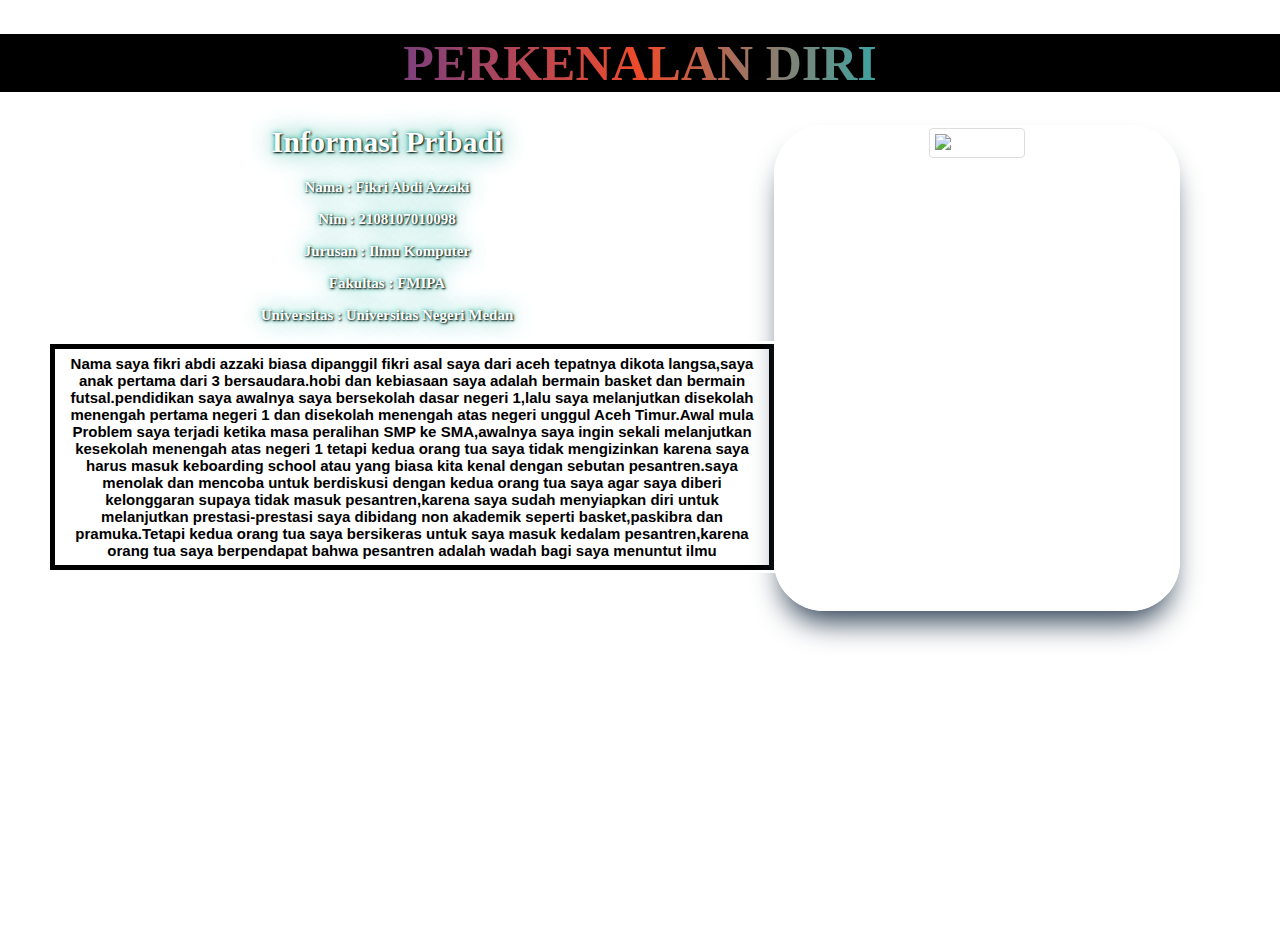
==== perkenalan_fikri/index.html @ a240f329 "update" ====
<!DOCTYPE html>
<html lang="en">
  <head>
    <meta charset="UTF-8" />
    <meta http-equiv="X-UA-Compatible" content="IE=edge" />
    <meta name="viewport" content="width=device-width, initial-scale=1.0" />
    <link rel="stylesheet" href="style.css" />
    <title>Perkenalan Diri</title>
  </head>
  <body>
    <header class="head">
      <h1>PERKENALAN DIRI</h1>
    </header>
    <div class="biodata">
      <center>
        <img class="foto" src="public/assets/img/estetik1.jpeg" alt="Foto Anda" />
      </center>
    </div>
    <div class="text">
      <h1>Informasi Pribadi</h1>
      <p>Nama : Fikri Abdi Azzaki</p>
      <p>Nim : 2108107010098</p>
      <p>Jurusan : Ilmu Komputer</p>
      <p>Fakultas : FMIPA</p>
      <p>Universitas : Universitas Negeri Medan</p>
    </div>

    <table class="table" border="1">
      <tr>
        <th>
          Nama saya fikri abdi azzaki biasa dipanggil fikri asal saya dari aceh tepatnya dikota langsa,saya anak pertama dari 3 bersaudara.hobi dan kebiasaan saya adalah bermain basket dan bermain
          futsal.pendidikan saya awalnya saya bersekolah dasar negeri 1,lalu saya melanjutkan disekolah menengah pertama negeri 1 dan disekolah menengah atas negeri unggul Aceh Timur.Awal mula Problem
          saya terjadi ketika masa peralihan SMP ke SMA,awalnya saya ingin sekali melanjutkan kesekolah menengah atas negeri 1 tetapi kedua orang tua saya tidak mengizinkan karena saya harus masuk
          keboarding school atau yang biasa kita kenal dengan sebutan pesantren.saya menolak dan mencoba untuk berdiskusi dengan kedua orang tua saya agar saya diberi kelonggaran supaya tidak masuk
          pesantren,karena saya sudah menyiapkan diri untuk melanjutkan prestasi-prestasi saya dibidang non akademik seperti basket,paskibra dan pramuka.Tetapi kedua orang tua saya bersikeras untuk
          saya masuk kedalam pesantren,karena orang tua saya berpendapat bahwa pesantren adalah wadah bagi saya menuntut ilmu
        </th>
      </tr>
    </table>
  </body>
</html>
---- perkenalan_fikri/style.css ----
body {
  height: 100vh;
  background-color: azure;
  margin: 0px;
  background: rgb(255, 255, 255);
  background-image: url(../img/Download\ wallpapers\ World\ map\,\ black\ background\,\ continents\,\ lines\ style\,\ world\ map\ concepts\ for\ desktop\ free_\ Pictures\ for\ desktop\ free.png);
}

.table {
  margin-left: 50px;
  font-family: sans-serif;
  color: #ffffff;
  border-style: double;
  margin-right: auto;
  outline-style: solid;
  margin-top: 20px;
  margin-bottom: 20px;
  border: 5px solid black;
  text-align: center;
}

.footer {
  color: #ffffff;
  background: rgb(0, 0, 0);
  text-align: center;
  bottom: 0;
  left: 0;
  position: fixed;
  width: 100%;
  text-shadow: 1px 1px 2px rgb(252, 252, 252), 0 0 25px rgba(26, 170, 146, 1), 0 0 5px rgba(26, 170, 146, 1);
}

.biodata {
  margin-bottom: auto;
  color: #ffffff;
  float: right;
  height: 480px;
  width: 400px;
  border-radius: 0px;
  -webkit-border-radius: 50px;
  -moz-border-radius: 200px;
  -ms-border-radius: 10px;
  -o-border-radius: 10px;
  margin-top: 0px;
  margin-right: 100px;
  border-style: solid;
  box-shadow: rgb(38, 57, 77) 0px 20px 30px -10px;
  background-image: url("../img/Kartun\ estetik😶_🌫️\ Iphone\ wallpaper\ cat\,\ Crazy\ wallpaper\,\ Wallpaper\ iphone\ cute.jpg");
}

.head {
  background: rgb(0, 0, 0);
  text-align: center;
  width: 100%;
  height: auto;
  background-size: cover;
  background-attachment: fixed;
}

header h1 {
  margin-left: auto;
  margin-right: auto;
  justify-content: center;
  width: 50%;
  font-size: 50px;
  font-weight: 600;
  color: transparent;
  background-image: linear-gradient(to right, #553c9a, #ee4b2b, #00c2cb, #ff7f50, #553c9a);
  -webkit-background-clip: text;
  background-clip: text;
  background-size: 200%;
  background-position: -200%;
  animation: animated-gradient 2s infinite alternate-reverse;
}
@keyframes animated-gradient {
  to {
    background-position: 200%;
  }
}

.foto {
  border: 1px solid #ddd;
  border-radius: 4px;
  padding: 5px;
  width: 150px;
  align-items: center;
  align-content: center;
  margin-left: auto;
  margin-right: auto;
}

th {
  border-color: #ffffff;
  font-weight: bold;
  font-size: 15px;
  color: black;
  /* text-shadow: 1px 1px 2px rgb(252, 252, 252), 0 0 25px rgba(26, 170, 146, 1), 0 0 5px rgba(26, 170, 146, 1); */
  border-style: dashed;
  border-width: 3px;
}

td {
  font-size: 15px;
  font-family: cursive;
  margin: auto;
  padding: 15px;
  text-align: center;
  color: #000000;
  border: 1px solid rgb(255, 255, 255);
  background-color: #ffffff;
}

.text {
  text-align: center;
  border-color: #ffffff;
  font-weight: bold;
  font-size: 15px;
  color: rgb(255, 255, 255);
  text-shadow: 1px 1px 2px rgb(0, 0, 0), 0 0 25px rgba(26, 170, 146, 1), 0 0 5px rgba(26, 170, 146, 1);
}
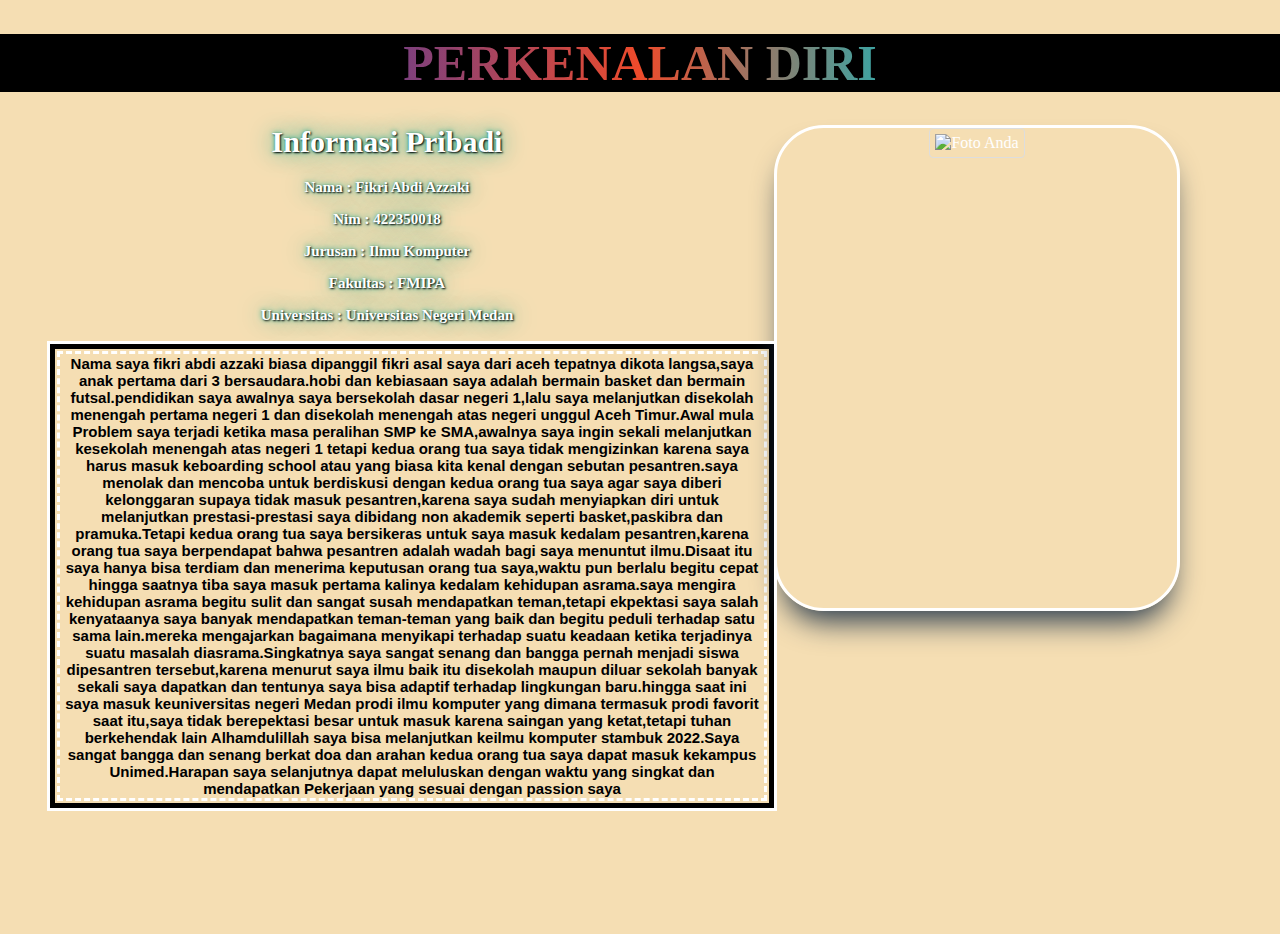
==== commit e916b579: "first commit" ====
--- a/perkenalan_fikri/index.html
+++ b/perkenalan_fikri/index.html
@@ -13,13 +13,13 @@
     </header>
     <div class="biodata">
       <center>
-        <img class="foto" src="public/assets/img/estetik1.jpeg" alt="Foto Anda" />
+        <img class="foto" src="https://i.postimg.cc/Jz1HsP53/Foto-saya.jpg" alt="Foto Anda" />
       </center>
     </div>
     <div class="text">
       <h1>Informasi Pribadi</h1>
       <p>Nama : Fikri Abdi Azzaki</p>
-      <p>Nim : 2108107010098</p>
+      <p>Nim : 422350018</p>
       <p>Jurusan : Ilmu Komputer</p>
       <p>Fakultas : FMIPA</p>
       <p>Universitas : Universitas Negeri Medan</p>
@@ -33,7 +33,14 @@
           saya terjadi ketika masa peralihan SMP ke SMA,awalnya saya ingin sekali melanjutkan kesekolah menengah atas negeri 1 tetapi kedua orang tua saya tidak mengizinkan karena saya harus masuk
           keboarding school atau yang biasa kita kenal dengan sebutan pesantren.saya menolak dan mencoba untuk berdiskusi dengan kedua orang tua saya agar saya diberi kelonggaran supaya tidak masuk
           pesantren,karena saya sudah menyiapkan diri untuk melanjutkan prestasi-prestasi saya dibidang non akademik seperti basket,paskibra dan pramuka.Tetapi kedua orang tua saya bersikeras untuk
-          saya masuk kedalam pesantren,karena orang tua saya berpendapat bahwa pesantren adalah wadah bagi saya menuntut ilmu
+          saya masuk kedalam pesantren,karena orang tua saya berpendapat bahwa pesantren adalah wadah bagi saya menuntut ilmu.Disaat itu saya hanya bisa terdiam dan menerima keputusan orang tua
+          saya,waktu pun berlalu begitu cepat hingga saatnya tiba saya masuk pertama kalinya kedalam kehidupan asrama.saya mengira kehidupan asrama begitu sulit dan sangat susah mendapatkan
+          teman,tetapi ekpektasi saya salah kenyataanya saya banyak mendapatkan teman-teman yang baik dan begitu peduli terhadap satu sama lain.mereka mengajarkan bagaimana menyikapi terhadap suatu
+          keadaan ketika terjadinya suatu masalah diasrama.Singkatnya saya sangat senang dan bangga pernah menjadi siswa dipesantren tersebut,karena menurut saya ilmu baik itu disekolah maupun diluar
+          sekolah banyak sekali saya dapatkan dan tentunya saya bisa adaptif terhadap lingkungan baru.hingga saat ini saya masuk keuniversitas negeri Medan prodi ilmu komputer yang dimana termasuk
+          prodi favorit saat itu,saya tidak berepektasi besar untuk masuk karena saingan yang ketat,tetapi tuhan berkehendak lain Alhamdulillah saya bisa melanjutkan keilmu komputer stambuk 2022.Saya
+          sangat bangga dan senang berkat doa dan arahan kedua orang tua saya dapat masuk kekampus Unimed.Harapan saya selanjutnya dapat meluluskan dengan waktu yang singkat dan mendapatkan Pekerjaan
+          yang sesuai dengan passion saya
         </th>
       </tr>
     </table>
--- a/perkenalan_fikri/style.css
+++ b/perkenalan_fikri/style.css
@@ -2,7 +2,7 @@
   height: 100vh;
   background-color: azure;
   margin: 0px;
-  background: rgb(255, 255, 255);
+  background: wheat;
   background-image: url(../img/Download\ wallpapers\ World\ map\,\ black\ background\,\ continents\,\ lines\ style\,\ world\ map\ concepts\ for\ desktop\ free_\ Pictures\ for\ desktop\ free.png);
 }
 
@@ -47,7 +47,7 @@
   box-shadow: rgb(38, 57, 77) 0px 20px 30px -10px;
   background-image: url("../img/Kartun\ estetik😶_🌫️\ Iphone\ wallpaper\ cat\,\ Crazy\ wallpaper\,\ Wallpaper\ iphone\ cute.jpg");
 }
-
+   
 .head {
   background: rgb(0, 0, 0);
   text-align: center;
